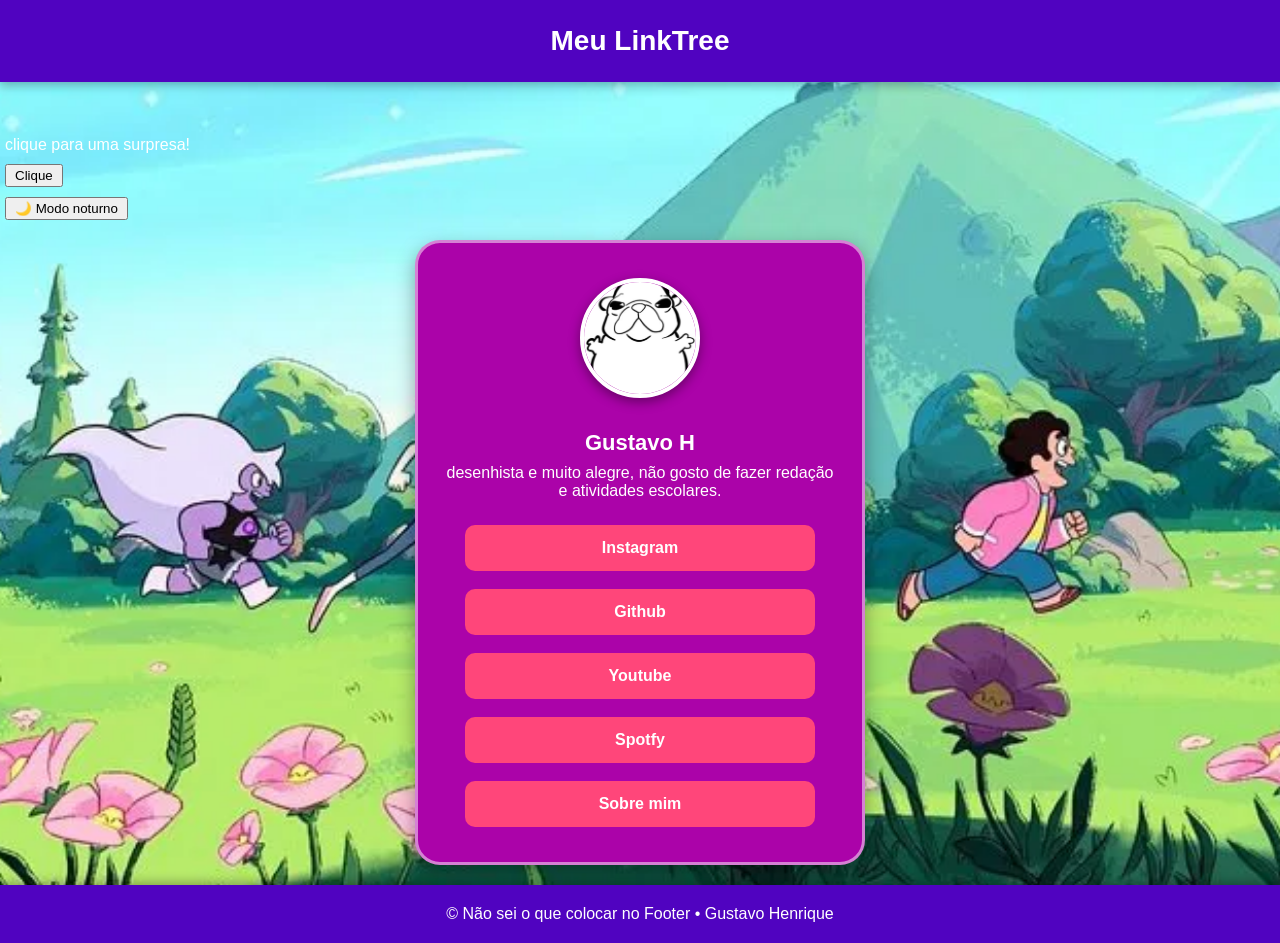
==== index.html @ a2ebf063 "Add files via upload" ====
<!DOCTYPE html>
<html lang="pt-br">
<head>
    <meta charset="UTF-8">
    <meta name="viewport" content="width=device-width, initial-scale=1.0">
    <title>Linktree</title>
    <link rel="stylesheet" href="style.css">
</head>

<body>

<!--cabeçaralho-->
<h2 class="titulo">Meu LinkTree</h2><br><br><br>

<!--meu javascript-->
  <p class="bobo" id="demo">clique para uma surpresa!</p>
  <button class="boboca" type="submit" onclick="myFunction()">Clique</button>
<!--ia javascript-->
  <button class="tema" type="button">🌙 Modo noturno</button>

<!--linktree-->
<div class="pibles">
  <form>
  <img src="pible.jpg" alt="images" width="50" height="50"><br><br>
  <h4>Gustavo H</h4>
  <p>desenhista e muito alegre, não gosto de fazer redação e atividades escolares.</p>
  <input type="submit" value="Instagram"><br><br>
  <input type="submit" value="Github"><br><br>
  <input type="submit" value="Youtube"><br><br>
  <input type="submit" value="Spotfy"><br><br>
  <input type="submit" value="Sobre mim">
  </form>
</div>

<!--rodape-->
<footer class="sasa">
<p>© Não sei o que colocar no Footer • Gustavo Henrique</p>
</footer>

<!--linkagem javascript-->
<script src="script.js"></script>

</body>
</html>
---- style.css ----
/* CSS - IA */

/* =========================
   CONFIGURAÇÕES GERAIS
========================= */

* {
    margin: 0;
    padding: 0;
    box-sizing: border-box;
}

body {
    min-height: 100vh;
    font-family: Arial, Helvetica, sans-serif;
    text-align: center;

    /* IMAGEM DE FUNDO DO SITE */
    background-image: url("Steven2.png"); /* G: essa imagem fui eu mesmo que escolhi :3 */
    background-size: cover;
    background-position: center;
    background-repeat: no-repeat;
    background-attachment: fixed;

    display: flex;
    flex-direction: column;
}


/* =========================
   CABEÇALHO
========================= */

.titulo {
    width: 100%;
    padding: 25px 20px;

    background-color: #5003C0;
    color: white;

    font-size: 28px;
    font-weight: bold;

    box-shadow: 0 3px 10px rgba(0, 0, 0, 0.3);
}


/* =========================
   DIV PRINCIPAL / PERFIL
========================= */

.pibles {
    width: 90%;
    max-width: 450px;

    margin: 20px auto;
    padding: 35px 25px;

    background-color: #AB03A9;

    border-radius: 25px;

    border: 3px solid rgba(255, 255, 255, 0.5);

    box-shadow: 0 8px 20px rgba(0, 0, 0, 0.35);

    color: white;
}


/* =========================
   FOTO DE PERFIL
========================= */

.pibles img {
    width: 120px;
    height: 120px;

    object-fit: cover;

    border-radius: 50%;

    border: 4px solid white;

    box-shadow: 0 4px 12px rgba(0, 0, 0, 0.4);
}


/* =========================
   NOME
========================= */

.pibles h4 {
    margin-top: 10px;
    margin-bottom: 8px;

    font-size: 22px;
}


/* =========================
   DESCRIÇÃO
========================= */

.pibles p {
    margin-bottom: 25px;

    font-size: 16px;
}


/* =========================
   BOTÕES
========================= */

.pibles input[type="submit"] {
    width: 90%;
    max-width: 350px;

    padding: 14px 20px;

    border: none;
    border-radius: 10px; /*G: deixei o border com 10px pq prefiro os botoes um pouco quadradinhos ;-; */

    background-color: #FF467A;
    color: white;

    font-size: 16px;
    font-weight: bold;

    cursor: pointer;

    /* G: tirei o box-shadow que tava aqui T-T */

    /* G: tirei esse "transform: scale(3.02);" que tinha aqui :o */
}


/* Efeito ao passar o mouse */

.pibles input[type="submit"]:hover {
    /* G: tirei essa animacao "transform: scale(1.05);" pq achei meio paia :p */

    background-color: #ff6b94;

    box-shadow: 0 6px 12px rgba(0, 0, 0, 0.35);
}


/* Efeito ao clicar */

.pibles input[type="submit"]:active {
    transform: scale(0.98);
}


/* =========================
   FOOTER
========================= */

.sasa {
    width: 100%;
    margin-top: auto;

    padding: 20px;

    background-color: #5003C0;

    color: white;

    text-align: center;

    box-shadow: 0 -3px 10px rgba(0, 0, 0, 0.3);
}


/* =========================
   RESPONSIVIDADE
========================= */

@media (max-width: 600px) {

    .titulo {
        font-size: 23px;
        padding: 20px;
    }

    .pibles {
        width: 92%;
        padding: 30px 15px;
    }

    .pibles img {
        width: 100px;
        height: 100px;
    }

    .pibles input[type="submit"] {
        width: 95%;
    }
}

/* =========================
   MENSAGEM SURPRESA
========================= */

.bobo {
    align-self: flex-start;
    color: white;
    margin-left: 5px;
    margin-top: 0;
    margin-bottom: 0;

    text-align: left;
}

button {
    position: static;

    align-self: flex-start;

    display: inline-block;
    width: fit-content;

    margin-left: 5px;
    margin-top: 10px;

    padding: 2px 8px;
}

/* =========================
   MODO NOTURNO
========================= */

body.modo-noturno {
    background-image: url(Steven_Universe.png); /*G:Essa melhoria que eu fiz da parte de java da IA,coloquei essa imagem para fazer sentido com o modo noturno*/

}

body.modo-noturno .titulo {
    background-color: #210044;
}

body.modo-noturno .pibles {
    background-color: #3a0345;
}

body.modo-noturno .sasa {
    background-color: #210044;
}
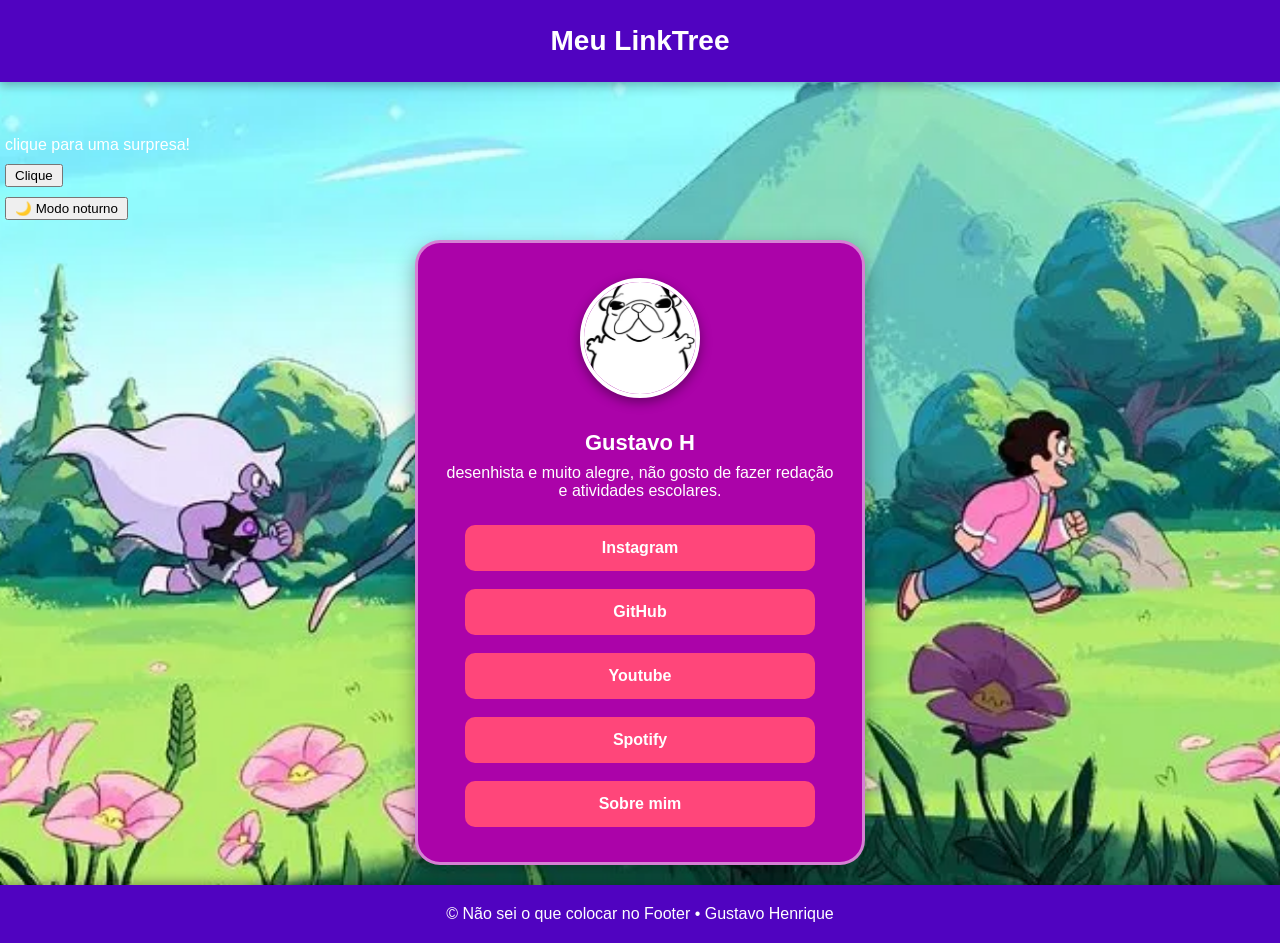
==== commit fe7f8be9: "Add files via upload" ====
--- a/index.html
+++ b/index.html
@@ -9,36 +9,34 @@
 
 <body>
 
-<!--cabeçaralho-->
-<h2 class="titulo">Meu LinkTree</h2><br><br><br>
+ <!--cabeçaralho-->
+ <h2 class="titulo">Meu LinkTree</h2><br><br><br>
 
-<!--meu javascript-->
+ <!--meu javascript-->
   <p class="bobo" id="demo">clique para uma surpresa!</p>
   <button class="boboca" type="submit" onclick="myFunction()">Clique</button>
-<!--ia javascript-->
+ <!--ia javascript-->
   <button class="tema" type="button">🌙 Modo noturno</button>
 
-<!--linktree-->
-<div class="pibles">
-  <form>
-  <img src="pible.jpg" alt="images" width="50" height="50"><br><br>
-  <h4>Gustavo H</h4>
-  <p>desenhista e muito alegre, não gosto de fazer redação e atividades escolares.</p>
-  <input type="submit" value="Instagram"><br><br>
-  <input type="submit" value="Github"><br><br>
-  <input type="submit" value="Youtube"><br><br>
-  <input type="submit" value="Spotfy"><br><br>
-  <input type="submit" value="Sobre mim">
-  </form>
-</div>
+ <!--linktree-->
+  <div class="pibles">
+   <img src="pible.jpg" alt="images" width="50" height="50"><br><br>
+   <h4>Gustavo H</h4>
+   <p>desenhista e muito alegre, não gosto de fazer redação e atividades escolares.</p>
+   <a class="botao" href="https://www.instagram.com/gushvieira10">Instagram</a><br><br>
+   <a class="botao" href="https://github.com/vieiragustavo25-oss">GitHub</a><br><br>
+   <a class="botao" href="https://www.youtube.com/@GustavoVieira-d3q">Youtube</a><br><br>
+   <a class="botao" href="https://open.spotify.com/">Spotify</a><br><br>
+   <a class="botao" href="sobremim.html">Sobre mim</a>
+  </div>
 
-<!--rodape-->
-<footer class="sasa">
-<p>© Não sei o que colocar no Footer • Gustavo Henrique</p>
-</footer>
+ <!--rodapepes-->
+ <footer class="sasa">
+   <p>© Não sei o que colocar no Footer • Gustavo Henrique</p>
+ </footer>
 
-<!--linkagem javascript-->
-<script src="script.js"></script>
+ <!--linkagem javascript-->
+ <script src="script.js"></script>
 
 </body>
 </html>
--- a/style.css
+++ b/style.css
@@ -113,23 +113,23 @@
    BOTÕES
 ========================= */
 
-.pibles input[type="submit"] {
+.botao {
+    display: inline-block;
     width: 90%;
     max-width: 350px;
 
     padding: 14px 20px;
 
-    border: none;
+    background-color: #FF467A;
+    color: white;
+
+    text-decoration: none;
     border-radius: 10px; /*G: deixei o border com 10px pq prefiro os botoes um pouco quadradinhos ;-; */
 
-    background-color: #FF467A;
-    color: white;
 
     font-size: 16px;
     font-weight: bold;
-
-    cursor: pointer;
-
+    
     /* G: tirei o box-shadow que tava aqui T-T */
 
     /* G: tirei esse "transform: scale(3.02);" que tinha aqui :o */
@@ -138,7 +138,7 @@
 
 /* Efeito ao passar o mouse */
 
-.pibles input[type="submit"]:hover {
+.botao:hover {
     /* G: tirei essa animacao "transform: scale(1.05);" pq achei meio paia :p */
 
     background-color: #ff6b94;
@@ -149,7 +149,7 @@
 
 /* Efeito ao clicar */
 
-.pibles input[type="submit"]:active {
+.botao:active {
     transform: scale(0.98);
 }
 
